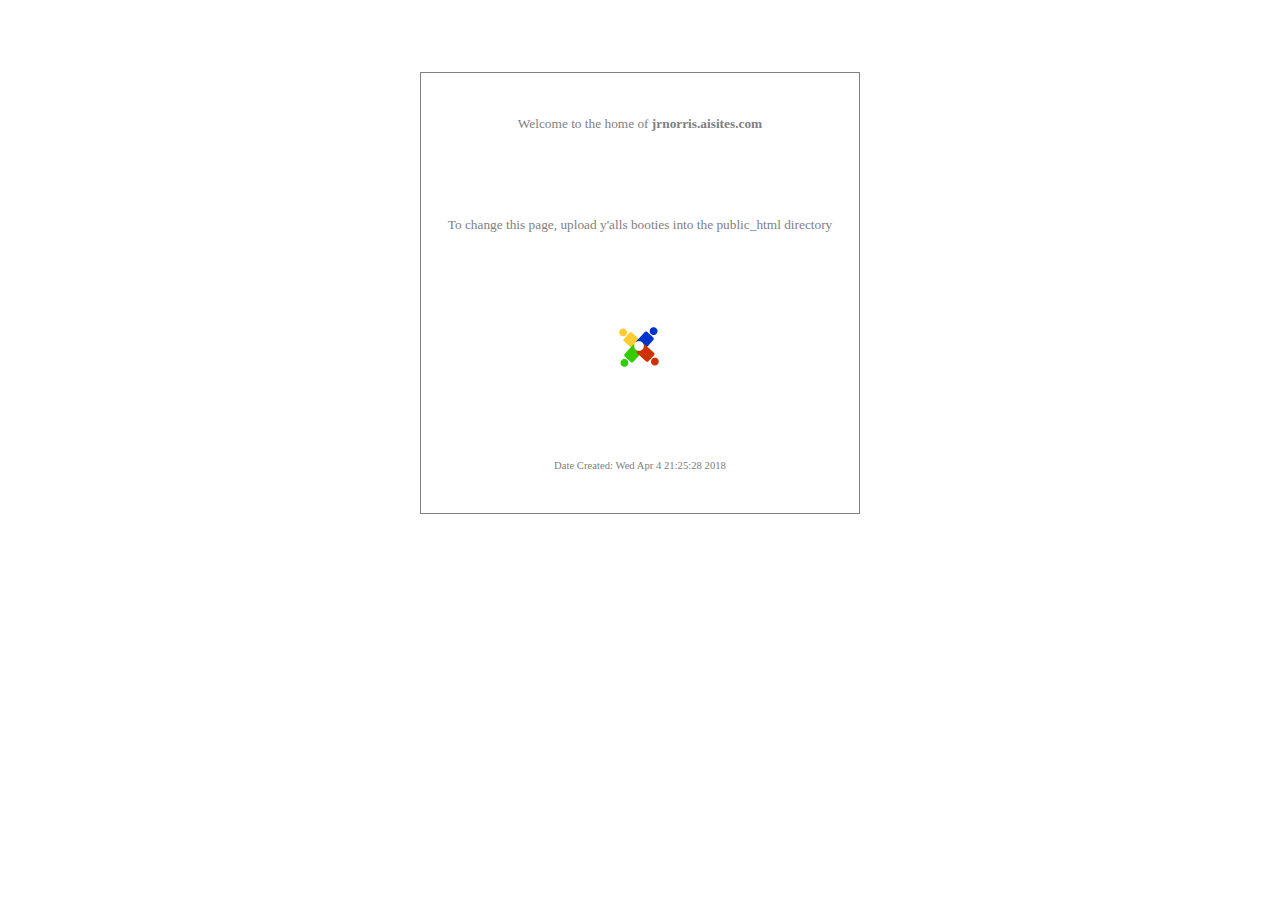
==== index.html @ bdee8c23 "initial commit, synced files from server to local client. ready to start code-ing the most awesomest" ====
<html>
<head>
	<title>
		The Ai Website of Joel R. Norris
	</title>

	<style>
	* { font-family: verdana; font-size: 10pt; COLOR: gray; }
	b { font-weight: bold; }
	table { height: 50%; border: 1px solid gray;}
	td { text-align: center; padding: 25;}

	</style>
</head>
<body>
<center>
<br><br><br><br>
	<table>
	<tr><td>Welcome to the home of <b>jrnorris.aisites.com</b></td></tr>
	<tr><td>To change this page, upload y'alls booties into the public_html directory</td></tr>
	<tr><td><img src="logo.jpg"></td></tr>
	<tr><td style="font-size: 8pt">Date Created: Wed Apr  4 21:25:28 2018</td></tr>
	</table>
<br><br>

</center>
</body>

</html>
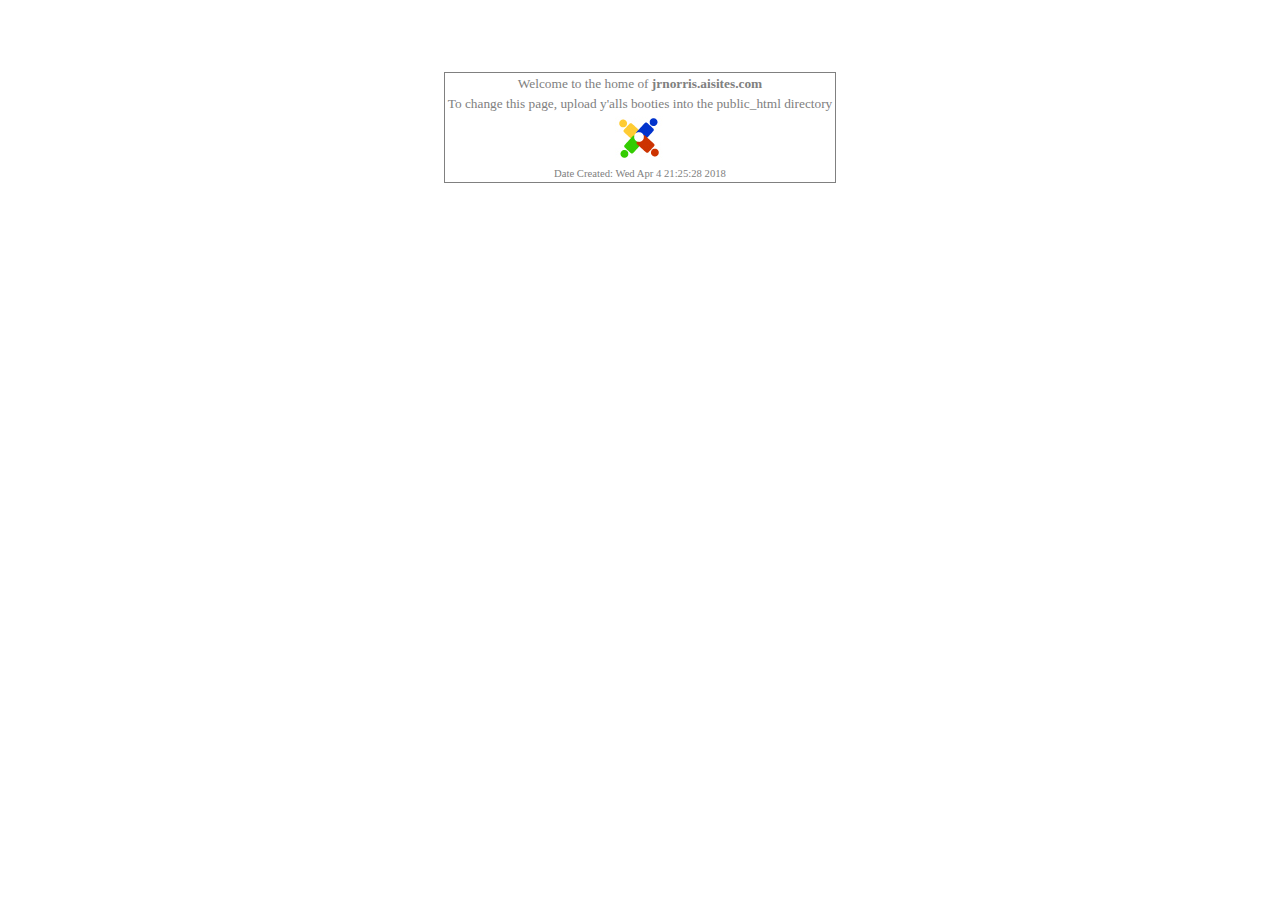
==== commit b2c002a1: "moved logo, cleaned up table in index file" ====
--- a/index.html
+++ b/index.html
@@ -1,3 +1,4 @@
+<!doctype html>
 <html>
 <head>
 	<title>
@@ -13,17 +14,24 @@
 	</style>
 </head>
 <body>
-<center>
-<br><br><br><br>
-	<table>
-	<tr><td>Welcome to the home of <b>jrnorris.aisites.com</b></td></tr>
-	<tr><td>To change this page, upload y'alls booties into the public_html directory</td></tr>
-	<tr><td><img src="logo.jpg"></td></tr>
-	<tr><td style="font-size: 8pt">Date Created: Wed Apr  4 21:25:28 2018</td></tr>
-	</table>
-<br><br>
+	<center>
+		<br><br><br><br>
+		<table>
+			<tr>
+				<td>Welcome to the home of <b>jrnorris.aisites.com</b></td>
+			</tr>
+			<tr>
+				<td>To change this page, upload y'alls booties into the public_html directory</td>
+			</tr>
+			<tr>
+				<td><img src="images/logo.jpg" alt="wondrous default logo" /></td>
+			</tr>
+			<tr>
+				<td style="font-size: 8pt">Date Created: Wed Apr  4 21:25:28 2018</td>
+			</tr>
+		</table>
+		<br><br>
 
-</center>
+	</center>
 </body>
-
 </html>
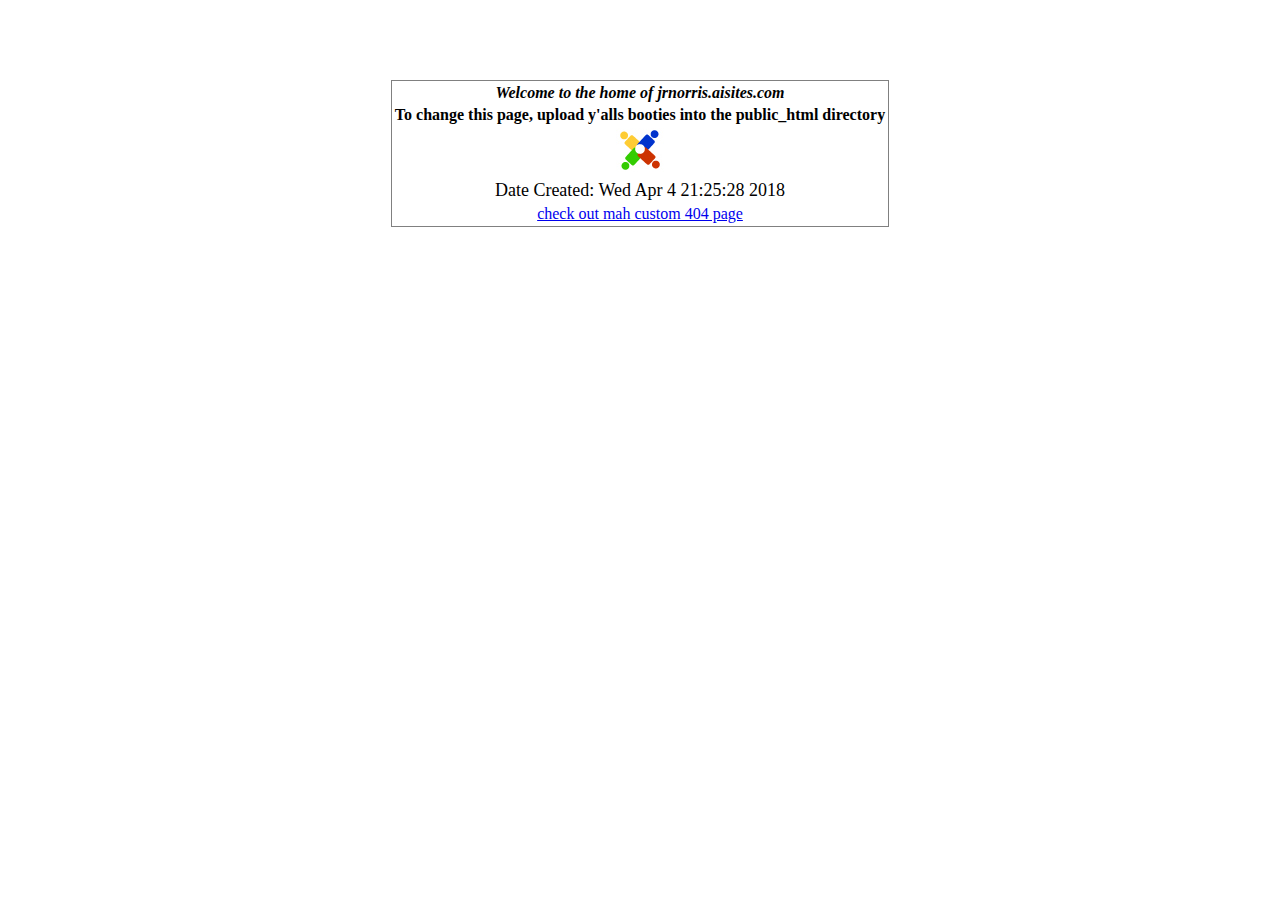
==== commit 67e38088: "index.html work" ====
--- a/index.html
+++ b/index.html
@@ -6,10 +6,12 @@
 	</title>
 
 	<style>
-	* { font-family: verdana; font-size: 10pt; COLOR: gray; }
-	b { font-weight: bold; }
-	table { height: 50%; border: 1px solid gray;}
-	td { text-align: center; padding: 25;}
+		
+		b { font-weight: bold; }
+		table { height: 50%; border: 1px solid gray;}
+		td { text-align: center; padding: 25;}
+		.special { font-weight: bold; }
+		#table-intro { font-style: italic;}
 
 	</style>
 </head>
@@ -18,16 +20,20 @@
 		<br><br><br><br>
 		<table>
 			<tr>
-				<td>Welcome to the home of <b>jrnorris.aisites.com</b></td>
+				<td id="table-intro" class="special">Welcome to the home of <b>jrnorris.aisites.com</b></td>
 			</tr>
 			<tr>
-				<td>To change this page, upload y'alls booties into the public_html directory</td>
+				<td class="special">To change this page, upload y'alls booties into the public_html directory</td>
 			</tr>
 			<tr>
 				<td><img src="images/logo.jpg" alt="wondrous default logo" /></td>
+				
 			</tr>
 			<tr>
-				<td style="font-size: 8pt">Date Created: Wed Apr  4 21:25:28 2018</td>
+				<td style="font-size: 18px">Date Created: Wed Apr  4 21:25:28 2018</td>
+			</tr>
+			<tr>
+				<td><a href="404.shtml">check out mah custom 404 page</a></td>
 			</tr>
 		</table>
 		<br><br>
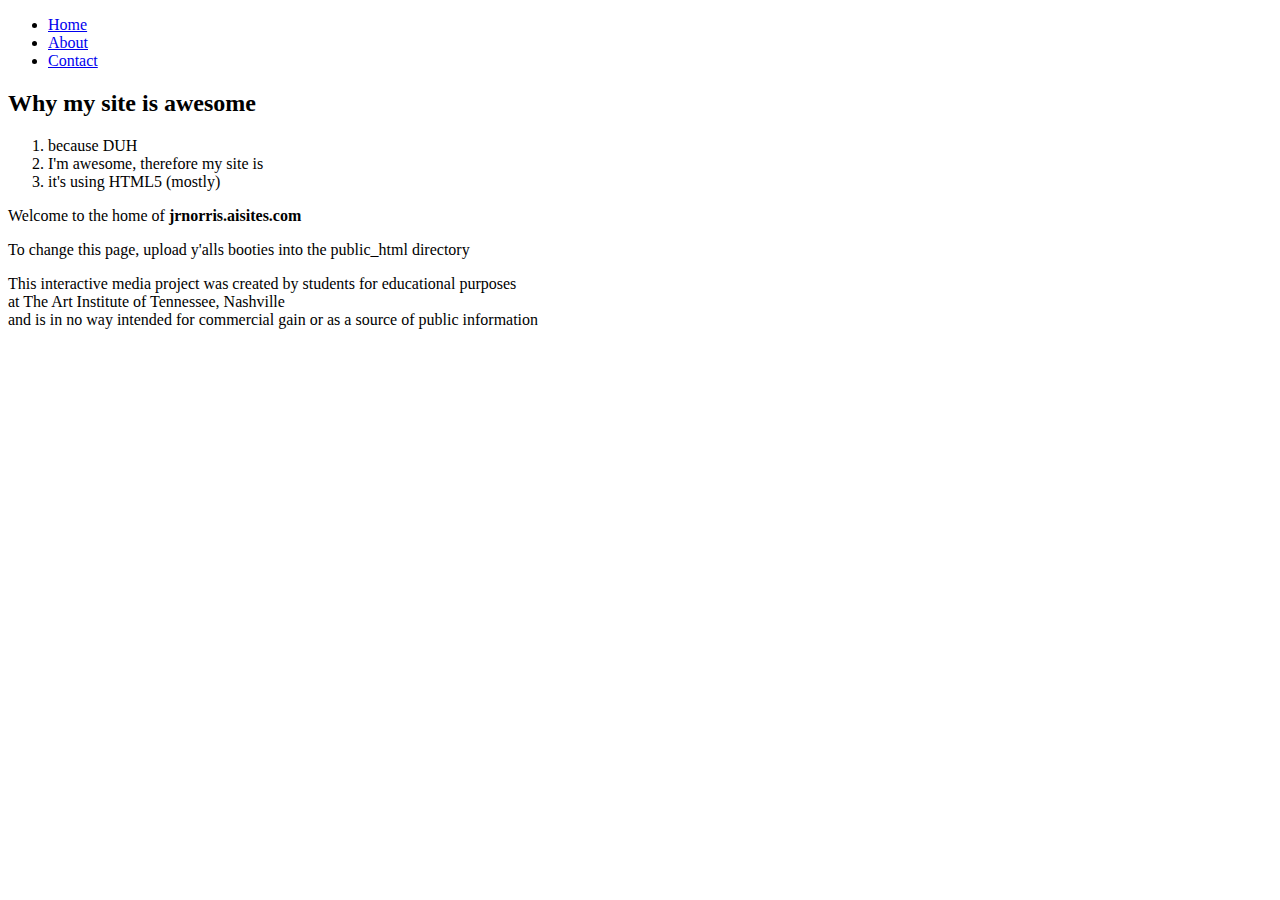
==== commit 80e315a3: "updated markup to html5" ====
--- a/index.html
+++ b/index.html
@@ -4,40 +4,66 @@
 	<title>
 		The Ai Website of Joel R. Norris
 	</title>
-
 	<style>
 		
 		b { font-weight: bold; }
-		table { height: 50%; border: 1px solid gray;}
+		table { height: 50%; border: 1px solid gray; color: red !important; }
 		td { text-align: center; padding: 25;}
 		.special { font-weight: bold; }
 		#table-intro { font-style: italic;}
 
 	</style>
+
 </head>
 <body>
-	<center>
-		<br><br><br><br>
-		<table>
-			<tr>
-				<td id="table-intro" class="special">Welcome to the home of <b>jrnorris.aisites.com</b></td>
-			</tr>
-			<tr>
-				<td class="special">To change this page, upload y'alls booties into the public_html directory</td>
-			</tr>
-			<tr>
-				<td><img src="images/logo.jpg" alt="wondrous default logo" /></td>
-				
-			</tr>
-			<tr>
-				<td style="font-size: 18px">Date Created: Wed Apr  4 21:25:28 2018</td>
-			</tr>
-			<tr>
-				<td><a href="404.shtml">check out mah custom 404 page</a></td>
-			</tr>
-		</table>
-		<br><br>
+	
+	<header>
+		
+	</header>
+	<nav>
+		<ul>
+			<li>
+				<a href="index.html">Home</a>
+			</li>
+			<li>
+				<a href="about.html">About</a>
+			</li>
+			<li>
+				<a href="contact.html">Contact</a>
+			</li>
+		</ul>
+	</nav>
+		
+	<section>
+		<h2>Why my site is awesome</h2>
+		<ol>
+			<li>because DUH</li>
+			<li>I'm awesome, therefore my site is</li>
+			<li>it's using HTML5 (mostly)</li>
+		</ol>
+	</section>
+	
+	<article>
+		<p>
+			Welcome to the home of <b>jrnorris.aisites.com</b>
+		</p>
+		<p>
+			To change this page, upload y'alls booties into the public_html directory
+		</p>
+	</article>
+	
+	<aside>
+	
+	</aside>		
+	
+	<footer>
+		<p>
+			This interactive media project was created by students for educational purposes<br>
+			at The Art Institute of Tennessee, Nashville<br>
+			and is in no way intended for commercial gain or as a source of public information
+		</p>
+	</footer>
 
-	</center>
 </body>
+	
 </html>
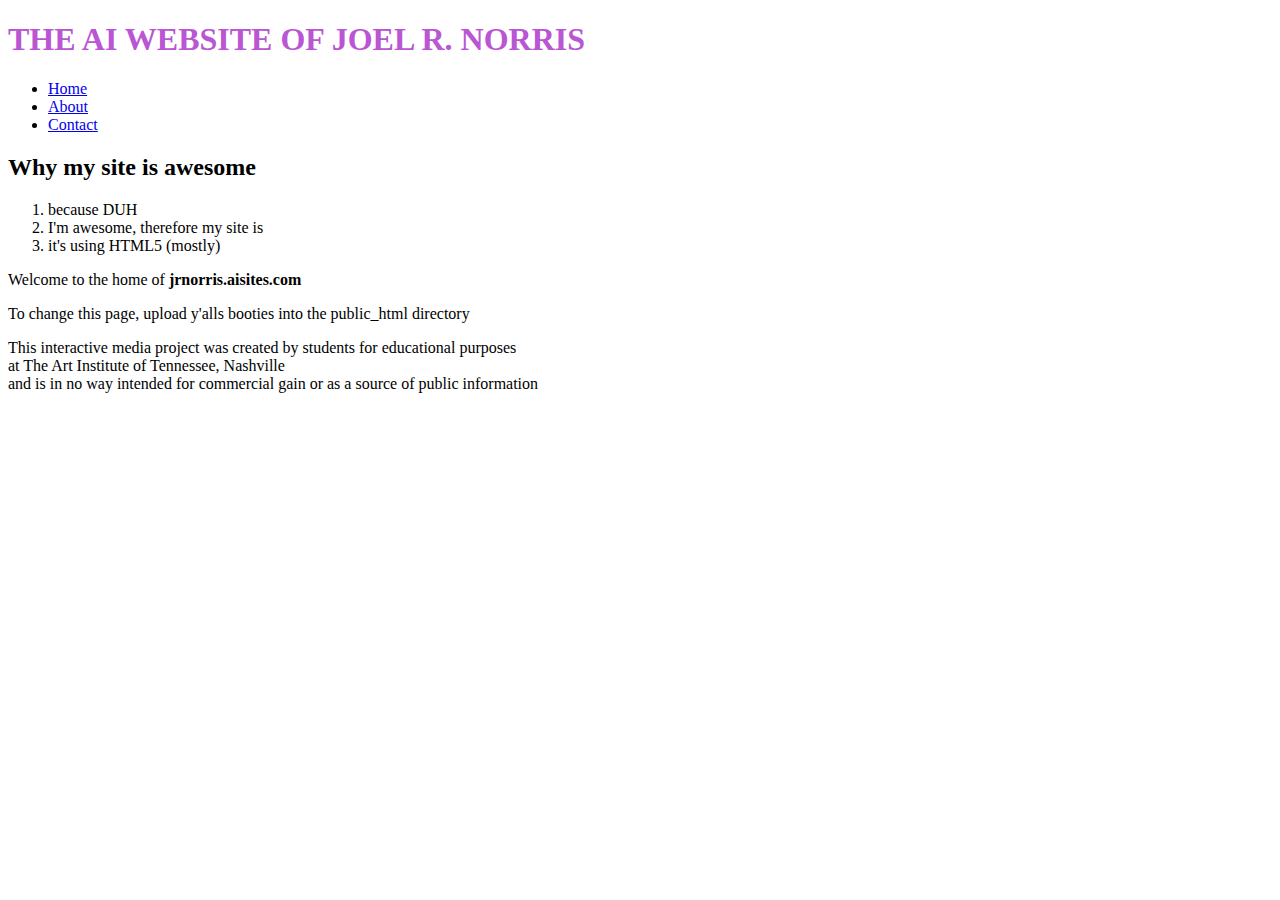
==== commit 31d3e1d8: "added external stylesheet" ====
--- a/index.html
+++ b/index.html
@@ -1,24 +1,18 @@
 <!doctype html>
 <html>
 <head>
+	<meta charset="UTF-8">
 	<title>
 		The Ai Website of Joel R. Norris
 	</title>
-	<style>
-		
-		b { font-weight: bold; }
-		table { height: 50%; border: 1px solid gray; color: red !important; }
-		td { text-align: center; padding: 25;}
-		.special { font-weight: bold; }
-		#table-intro { font-style: italic;}
+	<link href="css/main.css" rel="stylesheet" type="text/css">
 
-	</style>
 
 </head>
 <body>
 	
 	<header>
-		
+		<h1>THE AI WEBSITE OF JOEL R. NORRIS</h1>
 	</header>
 	<nav>
 		<ul>
@@ -35,6 +29,7 @@
 	</nav>
 		
 	<section>
+		
 		<h2>Why my site is awesome</h2>
 		<ol>
 			<li>because DUH</li>
@@ -56,6 +51,8 @@
 	
 	</aside>		
 	
+
+	
 	<footer>
 		<p>
 			This interactive media project was created by students for educational purposes<br>
--- a/css/main.css
+++ b/css/main.css
@@ -0,0 +1,6 @@
+@charset "UTF-8";
+/* CSS Document */
+
+h1 {
+	color: mediumorchid;
+}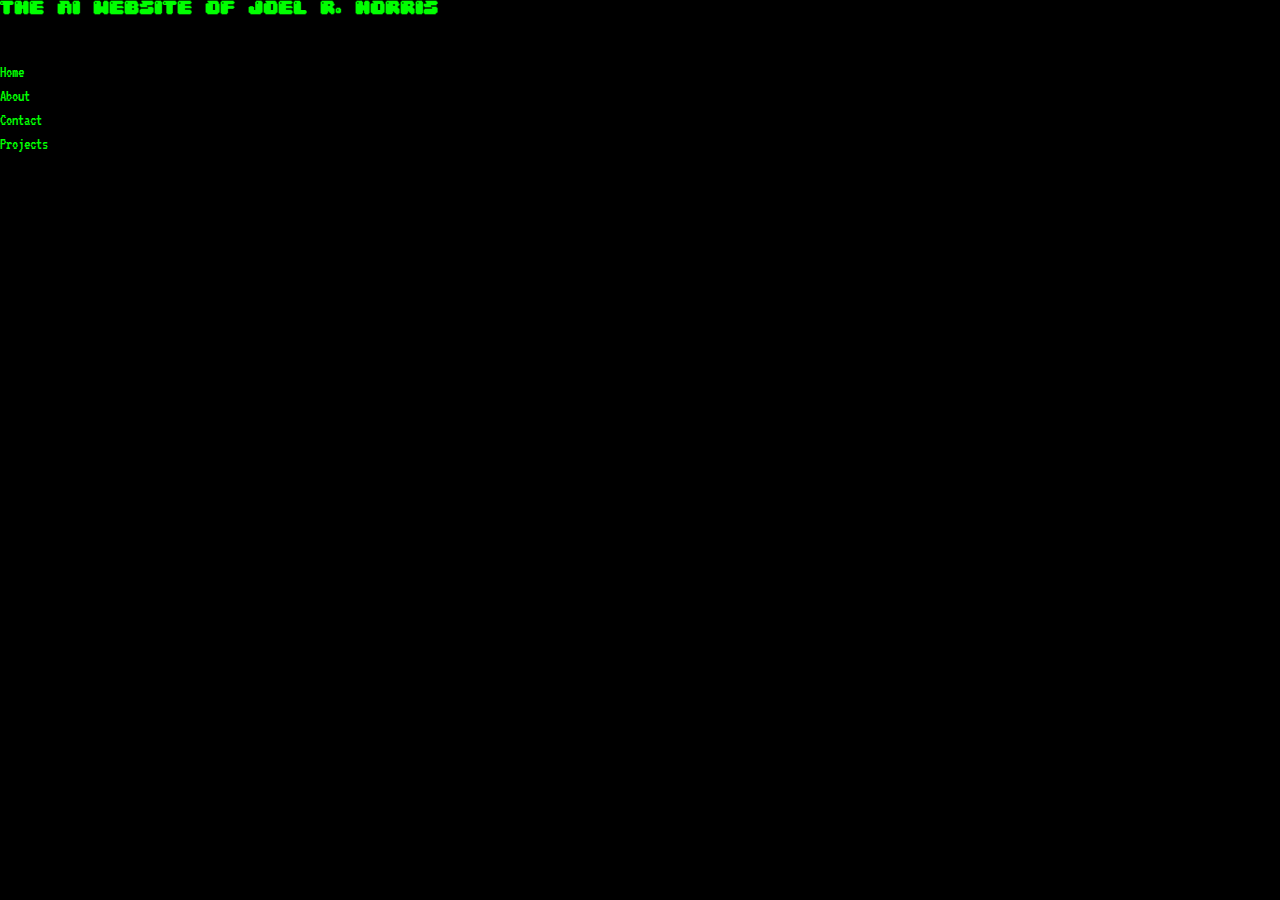
==== commit ec6a27b0: "added custom fonts and font styles" ====
--- a/index.html
+++ b/index.html
@@ -14,16 +14,20 @@
 	<header>
 		<h1>THE AI WEBSITE OF JOEL R. NORRIS</h1>
 	</header>
+	
 	<nav>
 		<ul>
 			<li>
-				<a href="index.html">Home</a>
+				<a class="active" href="index.html">Home</a>
 			</li>
 			<li>
 				<a href="about.html">About</a>
 			</li>
 			<li>
 				<a href="contact.html">Contact</a>
+			</li>
+			<li>
+				<a href="projects.html">Projects</a>
 			</li>
 		</ul>
 	</nav>
--- a/css/main.css
+++ b/css/main.css
@@ -1,6 +1,19 @@
 @charset "UTF-8";
-/* CSS Document */
 
-h1 {
-	color: mediumorchid;
-}+@import url('html5doctor-reset.css');
+@import url('typography.css');
+@import url('nav.css');
+
+
+/* Main CSS Document for My Ai WebSite */
+
+
+
+body {
+	background-color: #000;
+}
+
+header {
+	min-height: 60px;
+}
+
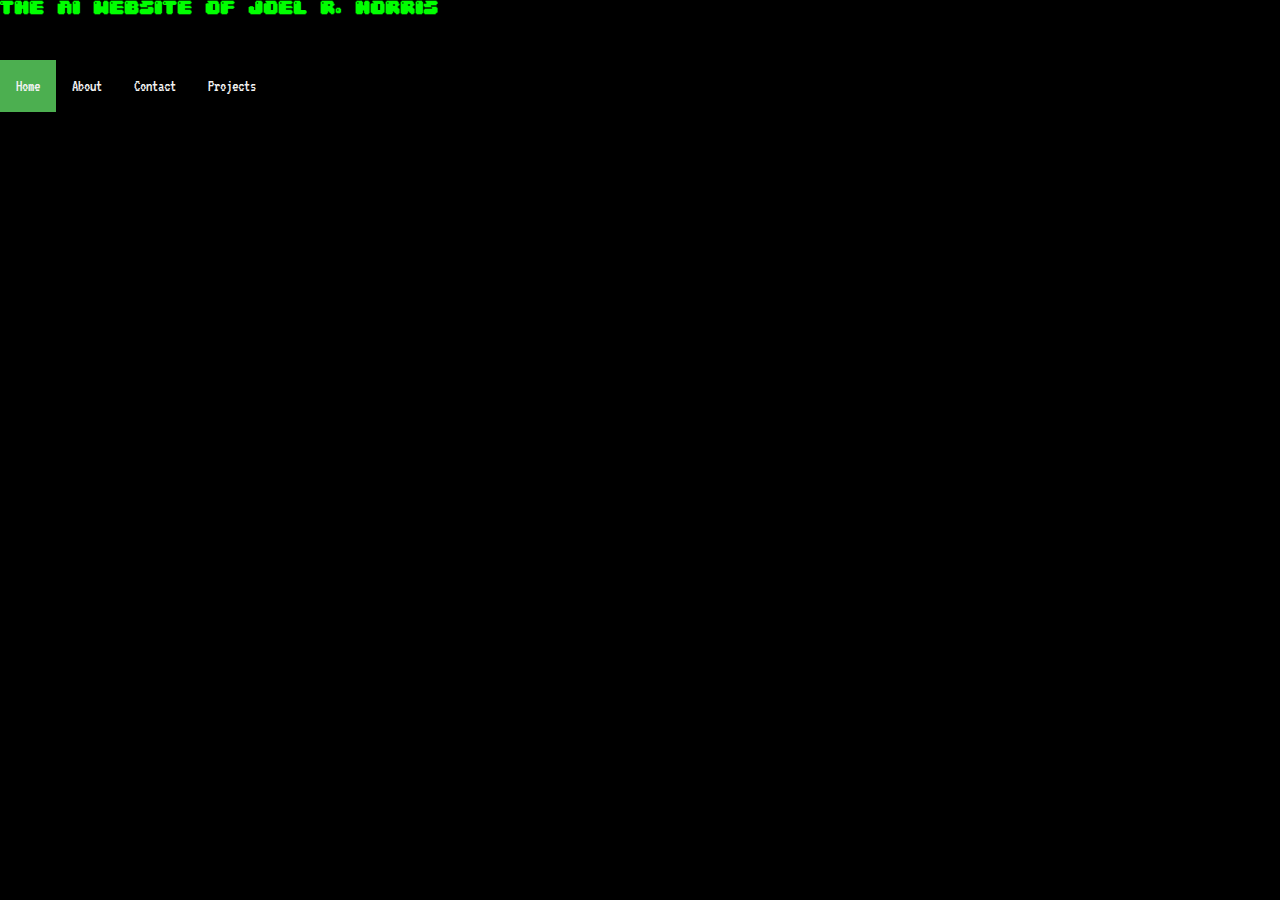
==== commit 39bd1ff1: "added dropdown nav code(s)" ====
--- a/index.html
+++ b/index.html
@@ -6,7 +6,9 @@
 		The Ai Website of Joel R. Norris
 	</title>
 	<link href="css/main.css" rel="stylesheet" type="text/css">
-
+    <!-- Load an icon library to show a hamburger menu (bars) on small screens -->
+    <link rel="stylesheet" href="https://cdnjs.cloudflare.com/ajax/libs/font-awesome/4.7.0/css/font-awesome.min.css">
+    <script src="js/nav.js" type="text/javascript"></script>
 
 </head>
 <body>
@@ -16,7 +18,7 @@
 	</header>
 	
 	<nav>
-		<ul>
+		<ul class="topnav" id="main-top-nav">
 			<li>
 				<a class="active" href="index.html">Home</a>
 			</li>
@@ -29,6 +31,11 @@
 			<li>
 				<a href="projects.html">Projects</a>
 			</li>
+            <li>
+                <a href="javascript:void(0);" class="icon" onclick="navFunction()">
+                    <i class="fa fa-bars"></i>
+                </a>
+            </li>
 		</ul>
 	</nav>
 		
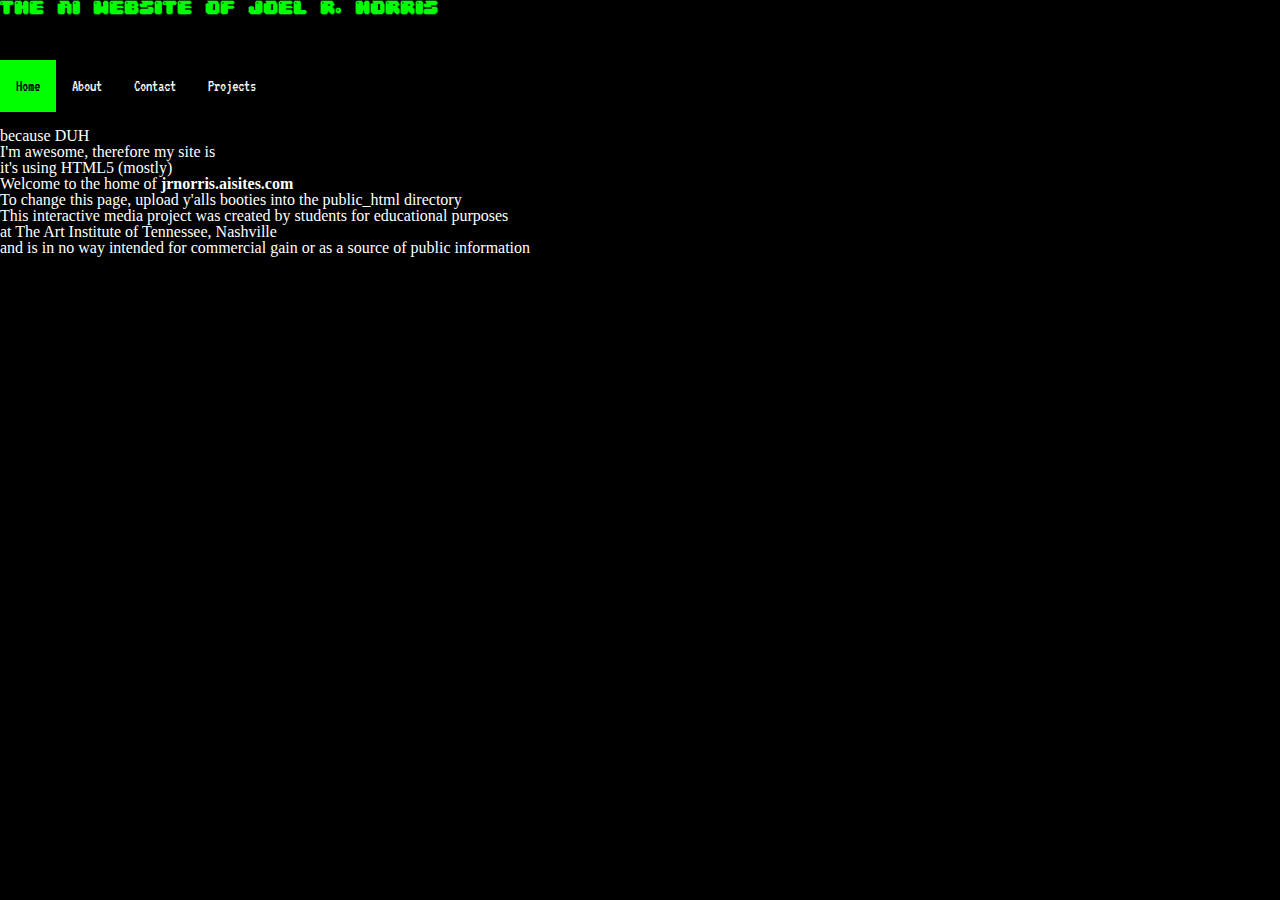
==== commit b036183b: "refined dropdown nav markup and css" ====
--- a/index.html
+++ b/index.html
@@ -6,8 +6,6 @@
 		The Ai Website of Joel R. Norris
 	</title>
 	<link href="css/main.css" rel="stylesheet" type="text/css">
-    <!-- Load an icon library to show a hamburger menu (bars) on small screens -->
-    <link rel="stylesheet" href="https://cdnjs.cloudflare.com/ajax/libs/font-awesome/4.7.0/css/font-awesome.min.css">
     <script src="js/nav.js" type="text/javascript"></script>
 
 </head>
